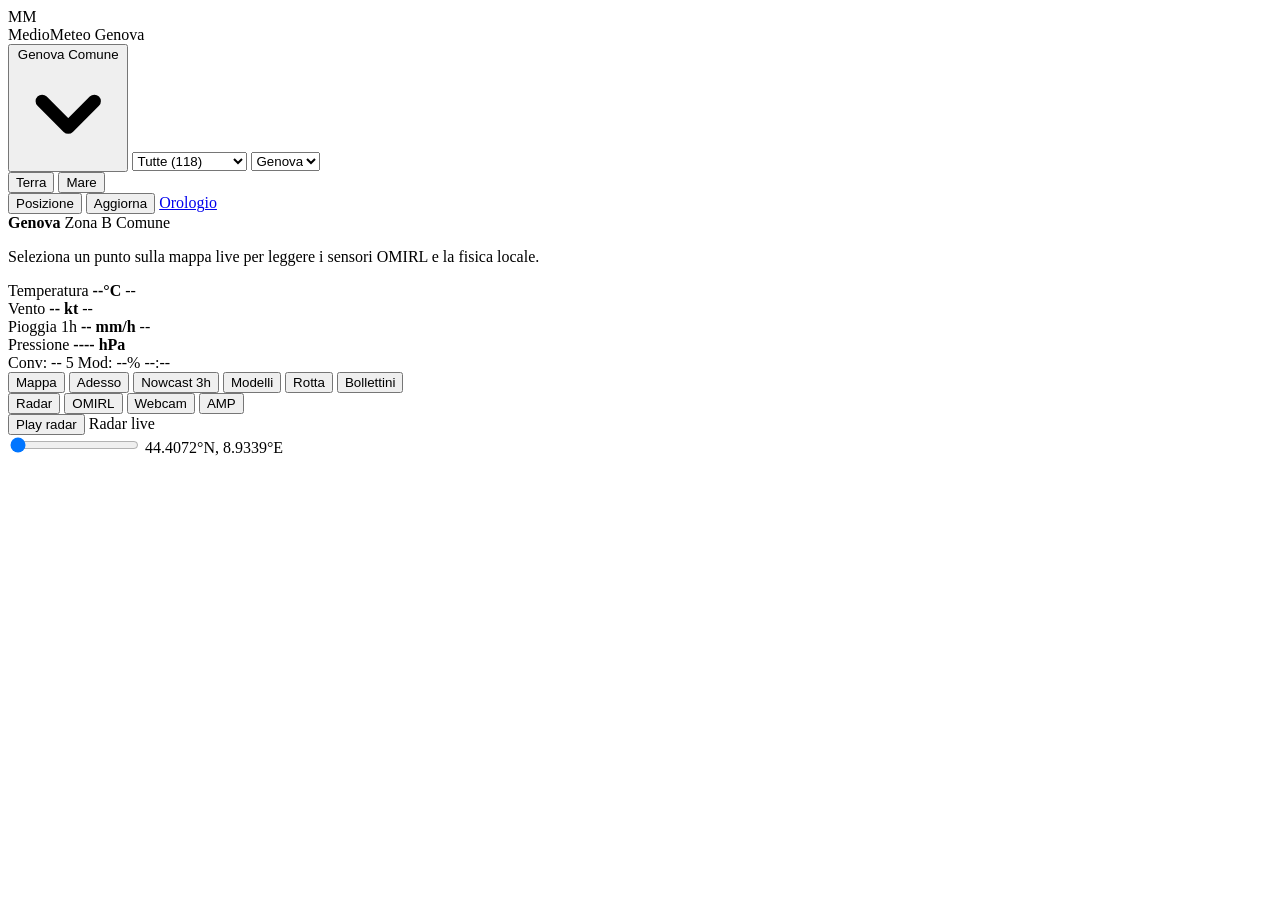
==== frontend/index.html @ 8d448f72 "feat(v3.0): add conditional Liguria watch banner, 5-model divergence summary and synthetic data tran" ====
<!DOCTYPE html>
<html lang="it" data-radius="sharp">
<head>
  <meta charset="UTF-8">
  <meta name="viewport" content="width=device-width, initial-scale=1.0">
  <!-- MANDATORY per modern-web-guidance (dark-mode): Declare support for dark and light themes -->
  <meta name="color-scheme" content="dark light">
  <meta name="theme-color" content="#0a0d14">
  <meta name="page-type" content="software">
  <meta name="site-kind" content="software">
  <title>MedioMeteo Genova — Sala operativa Terra e Mare</title>
  <link rel="manifest" href="/manifest.json">
  <link rel="preconnect" href="https://fonts.googleapis.com">
  <link rel="preconnect" href="https://fonts.gstatic.com" crossorigin>
  <link href="https://fonts.googleapis.com/css2?family=IBM+Plex+Sans:wdth,wght@85..100,400..700&family=IBM+Plex+Mono:wght@400;500;600&display=swap" rel="stylesheet">
  <link rel="stylesheet" href="/static/vendor/leaflet.css?v=2.6" />
  <link rel="stylesheet" href="/static/styles.css?v=2.6">
</head>
<body>
  <!-- 1. Topbar compatta con selettore località unificato e toolbar operativa -->
  <header class="topbar">
    <div class="brand">
      <div class="brand-badge" aria-hidden="true">MM</div>
      <div class="brand-name">
        <span class="brand-title">MedioMeteo</span>
        <span class="brand-region">Genova</span>
      </div>
    </div>

    <!-- Selettore località unificato (ricerca + categoria in unico popover) -->
    <div class="loc-picker-wrap">
      <button
        id="loc-picker-btn"
        type="button"
        class="loc-picker-btn"
        aria-haspopup="dialog"
        aria-expanded="false"
        aria-label="Seleziona località Provincia di Genova"
      >
        <span id="loc-picker-label" class="loc-picker-label">Genova</span>
        <span id="loc-picker-meta" class="loc-picker-meta">Comune</span>
        <svg class="ui-chevron" viewBox="0 0 12 12" fill="none" stroke="currentColor" stroke-width="1.5" stroke-linecap="round" stroke-linejoin="round" aria-hidden="true">
          <path d="M3 4.5L6 7.5L9 4.5"/>
        </svg>
      </button>

      <div id="loc-picker-panel" class="loc-picker-panel" role="dialog" aria-label="Cerca località" hidden>
        <div class="loc-picker-search-row">
          <input
            id="loc-search-input"
            type="search"
            class="loc-picker-search"
            placeholder="Cerca comune, quartiere, rada o valico..."
            aria-label="Cerca tra 118 località della Provincia di Genova"
            autocomplete="off"
          />
        </div>
        <div class="loc-picker-chips" role="group" aria-label="Filtra categoria geografica">
          <button type="button" class="loc-chip" data-loc-type="" aria-pressed="true">Tutte (118)</button>
          <button type="button" class="loc-chip" data-loc-type="comune" aria-pressed="false">Comuni</button>
          <button type="button" class="loc-chip" data-loc-type="quartiere" aria-pressed="false">Quartieri</button>
          <button type="button" class="loc-chip" data-loc-type="rada_porto" aria-pressed="false">Rade e porti</button>
          <button type="button" class="loc-chip" data-loc-type="valico" aria-pressed="false">Valichi</button>
        </div>
        <div id="loc-picker-list" class="loc-picker-list" role="listbox" aria-label="Elenco località"></div>
      </div>

      <!-- Controlli nativi sincronizzati per compatibilità test e script -->
      <select id="loc-type-filter" class="sr-only" tabindex="-1" aria-hidden="true">
        <option value="">Tutte (118)</option>
        <option value="comune">67 Comuni</option>
        <option value="quartiere">25 Quartieri GE</option>
        <option value="rada_porto">20 Rade e porti</option>
        <option value="valico">6 Valichi</option>
      </select>
      <select id="district-select" class="sr-only" tabindex="-1" aria-hidden="true">
        <option value="COM-GENOVA">Genova</option>
      </select>
    </div>

    <!-- Toolbar operativa (single tab stop via focusgroup / roving tabindex) -->
    <div class="controls-bar" role="toolbar" focusgroup="toolbar wrap" aria-label="Controlli operativi">
      <div class="mode-switch" role="group" aria-label="Modalità operativa">
        <button id="btn-mode-land" type="button" class="mode-btn active-land" aria-pressed="true">Terra</button>
        <button id="btn-mode-sea" type="button" class="mode-btn" aria-pressed="false">Mare</button>
      </div>
      <span class="toolbar-sep" role="separator" aria-orientation="vertical"></span>
      <button id="btn-gps" type="button" class="btn-action" title="Centra sulla tua posizione GPS">Posizione</button>
      <button id="btn-refresh" type="button" class="btn-action" title="Aggiorna sensori OMIRL e modelli in tempo reale">Aggiorna</button>
      <a href="/orologio" class="btn-action" title="Apri vista smartwatch da polso">Orologio</a>
    </div>
  </header>

  <!-- 2. Striscia di telemetria live ("Always-On Telemetry HUD") — matrice 1px piatta -->
  <section class="telemetry-hud" aria-live="polite" aria-label="Telemetria in tempo reale della località selezionata">
    <div class="hud-loc-block">
      <div class="hud-loc-head">
        <strong id="banner-district-name" class="hud-loc-title">Genova</strong>
        <span id="banner-zone-tag" class="badge-pill level-green">Zona B</span>
        <span id="banner-type-tag" class="hud-loc-meta">Comune</span>
      </div>
      <p id="banner-microclimate" class="hud-loc-sub pretty-copy">
        Seleziona un punto sulla mappa live per leggere i sensori OMIRL e la fisica locale.
      </p>
    </div>

    <div class="hud-metrics-strip">
      <div class="hud-metric" id="hud-cell-temp">
        <span class="hud-m-label">Temperatura</span>
        <strong id="hud-val-temp" class="hud-m-val">--°C</strong>
        <span id="hud-sub-temp" class="hud-m-sub">--</span>
      </div>
      <div class="hud-metric" id="hud-cell-wind">
        <span class="hud-m-label">Vento</span>
        <strong id="hud-val-wind" class="hud-m-val">-- kt</strong>
        <span id="hud-sub-wind" class="hud-m-sub">--</span>
      </div>
      <div class="hud-metric" id="hud-cell-wave" hidden>
        <span class="hud-m-label">Moto ondoso</span>
        <strong id="hud-val-wave" class="hud-m-val">-- m</strong>
        <span id="hud-sub-wave" class="hud-m-sub">--</span>
      </div>
      <div class="hud-metric" id="hud-cell-rain">
        <span class="hud-m-label" id="hud-lbl-rain">Pioggia 1h</span>
        <strong id="hud-val-rain" class="hud-m-val">-- mm/h</strong>
        <span id="hud-sub-rain" class="hud-m-sub">--</span>
      </div>
      <div class="hud-metric" id="hud-cell-press">
        <span class="hud-m-label">Pressione</span>
        <strong id="hud-val-press" class="hud-m-val">---- hPa</strong>
        <div class="hud-metric-badges">
          <span id="badge-convergence" class="badge-pill level-green">Conv: --</span>
          <span id="badge-confidence" class="badge-pill level-green">5 Mod: --%</span>
          <span id="timestamp-badge" class="hud-timestamp">--:--</span>
        </div>
      </div>
    </div>
  </section>

  <div id="liguria-watch-banner" class="watch-banner" hidden role="status"></div>

  <!-- 3. Barra tab lineare singola (default all'avvio: Mappa) -->
  <nav class="tabs-bar-wrap" aria-label="Sezioni MedioMeteo Genova">
    <div class="tabs-nav scroller" role="tablist" focusgroup="tablist nomemory" aria-label="Viste principali">
      <button type="button" class="tab-btn active" role="tab" aria-selected="true" focusgroupstart data-tab="tab-mappa" id="btn-tab-mappa">
        Mappa
      </button>
      <button type="button" class="tab-btn" role="tab" aria-selected="false" data-tab="tab-adesso" id="btn-tab-adesso">
        Adesso
      </button>
      <button type="button" class="tab-btn" role="tab" aria-selected="false" data-tab="tab-nowcast" id="btn-tab-nowcast">
        Nowcast 3h
      </button>
      <button type="button" class="tab-btn" role="tab" aria-selected="false" data-tab="tab-modelli" id="btn-tab-modelli">
        Modelli
      </button>
      <button type="button" class="tab-btn" role="tab" aria-selected="false" data-tab="tab-rotta" id="btn-tab-rotta">
        Rotta
      </button>
      <button type="button" class="tab-btn" role="tab" aria-selected="false" data-tab="tab-bollettini" id="btn-tab-bollettini">
        Bollettini
      </button>
    </div>
  </nav>

  <main id="top" class="container">
    <!-- ======================================================================
         SCHEDA: Adesso
         ====================================================================== -->
    <section id="tab-adesso" class="tab-panel" role="tabpanel" aria-labelledby="btn-tab-adesso" hidden>
      <div class="hero-adesso-grid">
        <article class="card">
          <div class="card-header">
            <div>
              <h2 class="card-title" id="hero-kpi-title">Diagnostica locale</h2>
              <div id="main-weather-desc" class="card-subtitle">--</div>
              <div id="pressure-trend" class="hero-pressure-trend">Tendenza barica 3h: --</div>
            </div>
            <button type="button" id="btn-adesso-to-map" class="btn-action">
              Torna alla mappa
            </button>
          </div>

          <div id="kpi-dynamic-grid" class="kpi-grid"></div>

          <div id="wind-local-note" class="wind-note-box">
            Caricamento diagnostica vento locale...
          </div>
        </article>

        <article class="card compass-card">
          <div class="card-header">
            <h2 class="card-title">Rosa dei venti e geometria rada</h2>
            <span class="card-meta-note" id="compass-bay-badge">Rosa ligure</span>
          </div>
          <div id="svg-nautical-compass" class="svg-compass-container"></div>
          <div id="compass-legend" class="compass-legend-line"></div>
        </article>
      </div>

      <div class="dual-grid">
        <article class="card">
          <div class="card-header">
            <h2 class="card-title">Stazioni OMIRL vicine</h2>
            <span class="card-meta-note">Dati misurati</span>
          </div>
          <div id="omirl-stations-grid" class="stations-grid"></div>
        </article>

        <article class="card">
          <div class="card-header">
            <h2 class="card-title">Livelli idrometrici</h2>
            <span class="card-meta-note">24 idrometri live</span>
          </div>
          <div id="omirl-hydrometers-grid" class="stations-grid"></div>
        </article>
      </div>

      <article class="card">
        <div class="card-header">
          <h2 class="card-title">Webcam e visuali costiere</h2>
          <span class="card-meta-note">Rete osservativa OMIRL e portali locali</span>
        </div>
        <div id="live-webcams-grid" class="webcam-grid"></div>
      </article>
    </section>

    <!-- ======================================================================
         SCHEDA: Nowcast 3h
         ====================================================================== -->
    <section id="tab-nowcast" class="tab-panel" role="tabpanel" aria-labelledby="btn-tab-nowcast" hidden>
      <article class="card">
        <div class="card-header">
          <h2 class="card-title">Evoluzione a 3 ore (step 15 min)</h2>
          <span class="card-meta-note">AROME HD 1.3 km + ICON-D2 2 km</span>
        </div>
        <div id="nowcast-15m-strip" class="nowcast-strip"></div>
      </article>

      <div class="dual-grid">
        <article class="card" id="panel-land-details">
          <div class="card-header">
            <h2 class="card-title">Indicatori operativi Terra</h2>
            <span id="land-overall-badge" class="badge-pill level-green">Regolare</span>
          </div>
          <div id="land-risk-items" class="risk-list"></div>
        </article>

        <article class="card" id="panel-sea-details">
          <div class="card-header">
            <h2 class="card-title">Fisica costiera e stato del mare</h2>
            <span id="sea-overall-badge" class="card-meta-note">Parametri fisici</span>
          </div>
          <div id="sea-risk-items" class="risk-list"></div>
        </article>
      </div>
    </section>

    <!-- ======================================================================
         SCHEDA: Mappa (attiva all'avvio)
         ====================================================================== -->
    <section id="tab-mappa" class="tab-panel active" role="tabpanel" aria-labelledby="btn-tab-mappa">
      <article class="map-stage-card">
        <div class="map-floating-top">
          <div class="map-layers-pills" role="group" aria-label="Livelli mappa">
            <button id="btn-toggle-radar" type="button" class="map-pill active" aria-pressed="true">Radar</button>
            <button id="btn-toggle-omirl" type="button" class="map-pill active" aria-pressed="true">OMIRL</button>
            <button id="btn-toggle-webcams" type="button" class="map-pill" aria-pressed="false">Webcam</button>
            <button id="btn-toggle-amp" type="button" class="map-pill active" aria-pressed="true">AMP</button>
          </div>
        </div>

        <div id="genova-map" role="application" aria-label="Mappa interattiva Provincia di Genova e Golfo Ligure"></div>

        <aside id="map-inspector-drawer" class="map-inspector" hidden aria-label="Dettaglio punto selezionato">
          <div class="map-inspector-head">
            <div>
              <strong id="inspector-title" class="map-inspector-title">--</strong>
              <span id="inspector-meta" class="map-inspector-meta">--</span>
            </div>
            <button type="button" id="btn-inspector-close" class="btn-action map-inspector-close" aria-label="Chiudi dettaglio">✕</button>
          </div>
          <div id="inspector-metrics" class="map-inspector-metrics"></div>
          <div id="inspector-chart-slot" class="map-inspector-chart-slot"></div>
          <div class="map-inspector-actions">
            <button type="button" id="btn-inspector-open-adesso" class="btn-action btn-primary-action">Apri scheda Adesso</button>
          </div>
        </aside>

        <div class="map-floating-bottom">
          <div class="radar-player-controls">
            <button id="btn-radar-play" type="button" class="btn-action">Play radar</button>
            <span id="radar-time-label" class="radar-time-label">Radar live</span>
          </div>
          <input
            id="radar-frame-slider"
            type="range"
            min="0"
            max="0"
            value="0"
            class="radar-slider"
            aria-label="Timeline frame radar precipitazioni"
          />
          <span id="map-coords-label" class="map-coords-label">44.4072°N, 8.9339°E</span>
        </div>
      </article>
    </section>

    <!-- ======================================================================
         SCHEDA: Modelli
         ====================================================================== -->
    <section id="tab-modelli" class="tab-panel" role="tabpanel" aria-labelledby="btn-tab-modelli" hidden>
      <div style="display:flex;align-items:center;justify-content:space-between;flex-wrap:wrap;gap:0.75rem;margin-bottom:0.85rem;">
        <div class="mode-switch" role="group" aria-label="Vista modelli">
          <button type="button" class="mode-btn modelli-subtab-btn active" data-modelli-pane="modelli-pane-charts" aria-pressed="true">Meteogrammi</button>
          <button type="button" class="mode-btn modelli-subtab-btn" data-modelli-pane="modelli-pane-table" aria-pressed="false">Confronto 5 modelli</button>
          <button type="button" class="mode-btn modelli-subtab-btn" data-modelli-pane="modelli-pane-7d" aria-pressed="false">7 giorni</button>
        </div>
        <div id="models-divergence-summary" class="divergence-summary"></div>
      </div>

      <div id="modelli-pane-charts" class="charts-grid">
        <article class="card">
          <div class="card-header">
            <h2 class="card-title">Meteogramma pioggia e temperatura</h2>
            <span class="card-meta-note">AROME / ICON-D2 / ECMWF</span>
          </div>
          <div class="chart-wrapper">
            <canvas id="chart-multimodel"></canvas>
          </div>
        </article>

        <article class="card">
          <div class="card-header">
            <h2 class="card-title">Meteogramma vento e moto ondoso</h2>
            <span class="card-meta-note">Vento, raffiche, Hs e Hmax</span>
          </div>
          <div class="chart-wrapper">
            <canvas id="chart-wind-wave"></canvas>
          </div>
        </article>
      </div>

      <article id="modelli-pane-table" class="card" hidden>
        <div class="card-header">
          <h2 class="card-title">Confronto orario 5 modelli (24h)</h2>
          <span class="card-meta-note">AROME 1.3km • ICON-D2 2km • ECMWF 9km • GFS • MET.no</span>
        </div>
        <div class="table-responsive">
          <table class="forecast-table">
            <thead>
              <tr>
                <th>Ora</th>
                <th>Consenso vento (kt | km/h)</th>
                <th>AROME 1.3km</th>
                <th>ICON-D2 2km</th>
                <th>ECMWF 9km</th>
                <th>GFS Global</th>
                <th>MET Norway</th>
                <th>Spread Δ vento</th>
                <th>Pioggia (mm)</th>
                <th>Onda Hs / Hmax @ Tp</th>
                <th>Risacca riva</th>
              </tr>
            </thead>
            <tbody id="models-5-hourly-tbody"></tbody>
          </table>
        </div>
      </article>

      <article id="modelli-pane-7d" class="card" hidden>
        <div class="card-header">
          <h2 class="card-title">Previsione a 7 giorni</h2>
          <span class="card-meta-note">Ensemble 5 modelli + Open-Meteo Marine</span>
        </div>
        <div class="table-responsive">
          <table class="forecast-table">
            <thead>
              <tr>
                <th>Giorno</th>
                <th>Condizioni</th>
                <th>Temp min / max</th>
                <th>Pioggia (media / picco LAM)</th>
                <th>Vento dominante</th>
                <th>Raffica max (km/h | kt)</th>
                <th>Mare max (Hs / Hmax @ Tp)</th>
              </tr>
            </thead>
            <tbody id="daily-7d-tbody"></tbody>
          </table>
        </div>
      </article>
    </section>

    <!-- ======================================================================
         SCHEDA: Rotta
         ====================================================================== -->
    <section id="tab-rotta" class="tab-panel" role="tabpanel" aria-labelledby="btn-tab-rotta" hidden>
      <article class="card">
        <div class="card-header">
          <div>
            <h2 class="card-title">Pianificatore di rotta costiera</h2>
            <p class="card-subtitle">
              Grafo nautico costiero con limiti di velocità dell'Area Marina Protetta di Portofino (Zona A vietata, Zona B 5 kt, Zona C 7 kt).
            </p>
          </div>
          <a href="/orologio" class="btn-action">Apri orologio (/orologio)</a>
        </div>

        <div class="route-split-grid">
          <div class="route-form-grid">
            <div class="form-field">
              <label for="route-origin">Partenza</label>
              <select id="route-origin" class="form-input"></select>
            </div>
            <div class="form-field">
              <label for="route-dest">Destinazione</label>
              <select id="route-dest" class="form-input"></select>
            </div>
            <div class="form-field">
              <label for="route-speed">Velocità crociera (kt)</label>
              <input id="route-speed" type="number" min="1" max="40" step="0.5" value="6.0" class="form-input" />
            </div>
            <div class="form-field">
              <label for="route-duration">Durata uscita (min)</label>
              <input id="route-duration" type="number" min="20" max="600" step="10" value="90" class="form-input" />
            </div>
            <div class="form-field">
              <label for="route-stop">Sosta in cala (min)</label>
              <input id="route-stop" type="number" min="0" max="240" step="5" value="20" class="form-input" />
            </div>
            <div class="form-field">
              <button id="btn-calc-route" type="button" class="btn-action btn-primary-action">
                Calcola rotta ed ETA
              </button>
            </div>
          </div>

          <div class="route-output-col">
            <div id="route-results-grid" class="kpi-grid" style="margin-top: 0;"></div>
            <div id="route-legs-list" class="risk-list" style="margin-top: 0.9rem;"></div>
          </div>
        </div>
      </article>
    </section>

    <!-- ======================================================================
         SCHEDA: Bollettini
         ====================================================================== -->
    <section id="tab-bollettini" class="tab-panel" role="tabpanel" aria-labelledby="btn-tab-bollettini" hidden>
      <article class="card">
        <div class="card-header">
          <h2 class="card-title">Analisi sinottica</h2>
          <span id="ai-engine-badge" class="card-meta-note">Motore sinottico ligure</span>
        </div>
        <h3 id="ai-headline" class="ai-headline">--</h3>
        <p id="ai-synoptic-body" class="pretty-copy ai-synoptic-body"></p>
        <div id="ai-takeaways-grid" class="ai-takeaways"></div>
      </article>

      <div class="dual-grid">
        <article class="card">
          <div class="card-header">
            <h2 class="card-title">Bollettino ARPAL Liguria</h2>
            <span id="arpal-issued-badge" class="card-meta-note">ARPAL</span>
          </div>
          <div id="arpal-bulletin-box" class="risk-list"></div>
        </article>

        <article class="card">
          <div class="card-header">
            <h2 class="card-title">Meteomar Mar Ligure e soccorso</h2>
            <span class="card-meta-note">VHF Ch 16 / 1530</span>
          </div>
          <div class="risk-list">
            <div class="risk-item border-physics">
              <div class="risk-item-title">Testo integrale Meteomar Mar Ligure</div>
              <div id="meteomar-text" class="risk-item-desc">--</div>
            </div>
            <div class="risk-item border-green">
              <div class="risk-item-title">Contatti ufficiali soccorso in mare</div>
              <div class="risk-item-desc">
                • <strong>Guardia Costiera Emergenza:</strong> 1530 (Numero Blu gratuito)<br>
                • <strong>Ascolto Radio Nautico:</strong> Canale 16 VHF (156.8 MHz)<br>
                • <strong>Capitaneria di Porto di Genova:</strong> +39 010 27771
              </div>
            </div>
          </div>
        </article>
      </div>
    </section>

    <!-- Disclaimer ufficiali di sicurezza (ADR-0002) -->
    <footer class="footer-disclaimer">
      <div id="disclaimer-land-text"></div>
      <div id="disclaimer-sea-text"></div>
    </footer>
  </main>

  <script src="/static/vendor/leaflet.js?v=2.6"></script>
  <script src="/static/vendor/chart.umd.min.js?v=2.6"></script>
  <script type="module" src="/static/app.js?v=2.6"></script>
</body>
</html>
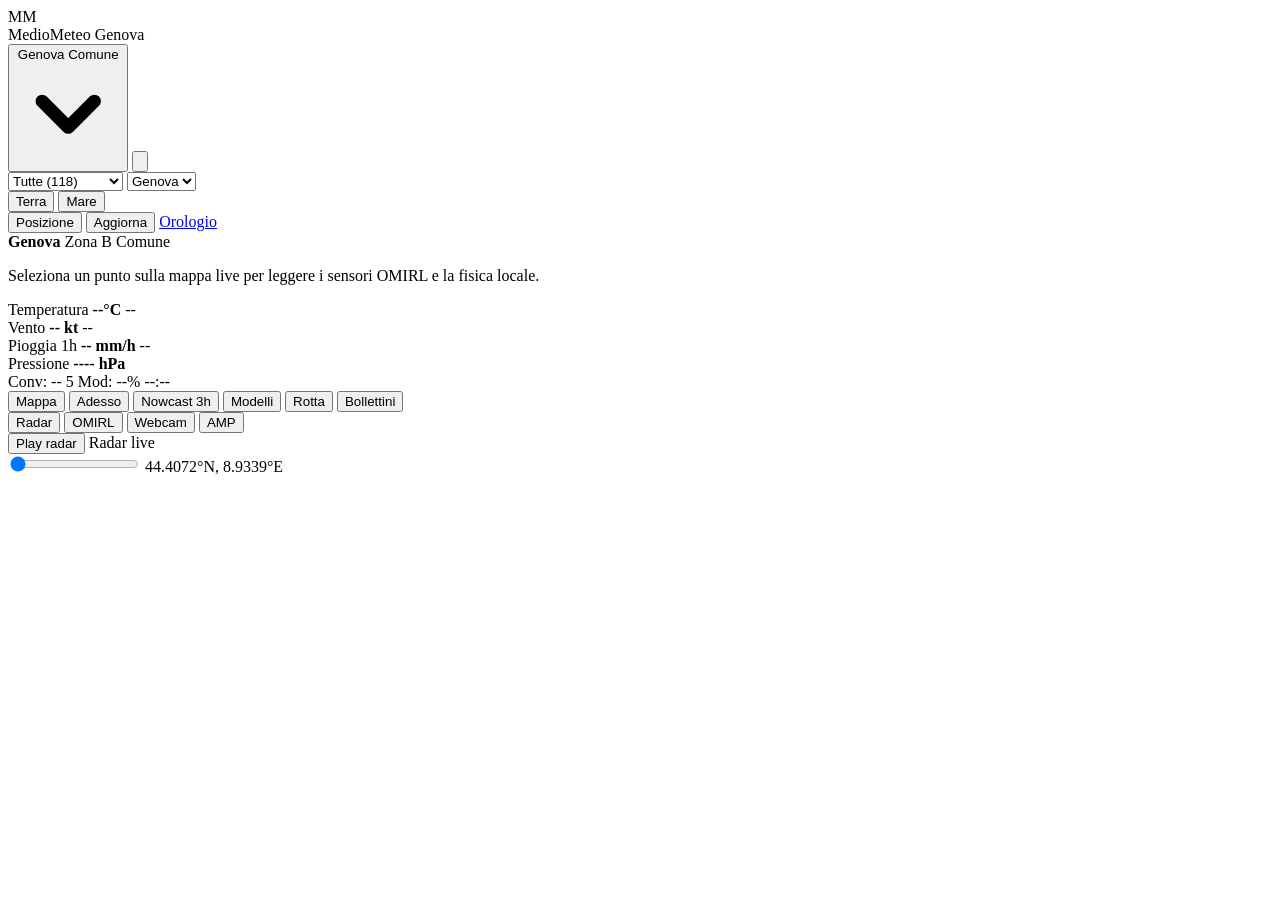
==== commit c338ea7f: "feat(v3.0): add 1-tap localStorage favorites bar and location star toggle" ====
--- a/frontend/index.html
+++ b/frontend/index.html
@@ -27,24 +27,39 @@
       </div>
     </div>
 
-    <!-- Selettore località unificato (ricerca + categoria in unico popover) -->
+    <!-- Selettore località unificato (ricerca + categoria + preferiti in unico popover) -->
     <div class="loc-picker-wrap">
-      <button
-        id="loc-picker-btn"
-        type="button"
-        class="loc-picker-btn"
-        aria-haspopup="dialog"
-        aria-expanded="false"
-        aria-label="Seleziona località Provincia di Genova"
-      >
-        <span id="loc-picker-label" class="loc-picker-label">Genova</span>
-        <span id="loc-picker-meta" class="loc-picker-meta">Comune</span>
-        <svg class="ui-chevron" viewBox="0 0 12 12" fill="none" stroke="currentColor" stroke-width="1.5" stroke-linecap="round" stroke-linejoin="round" aria-hidden="true">
-          <path d="M3 4.5L6 7.5L9 4.5"/>
-        </svg>
-      </button>
+      <div class="loc-picker-trigger-row">
+        <button
+          id="loc-picker-btn"
+          type="button"
+          class="loc-picker-btn"
+          aria-haspopup="dialog"
+          aria-expanded="false"
+          aria-label="Seleziona località Provincia di Genova"
+        >
+          <span id="loc-picker-label" class="loc-picker-label">Genova</span>
+          <span id="loc-picker-meta" class="loc-picker-meta">Comune</span>
+          <svg class="ui-chevron" viewBox="0 0 12 12" fill="none" stroke="currentColor" stroke-width="1.5" stroke-linecap="round" stroke-linejoin="round" aria-hidden="true">
+            <path d="M3 4.5L6 7.5L9 4.5"/>
+          </svg>
+        </button>
+        <button
+          id="btn-toggle-fav"
+          type="button"
+          class="btn-action fav-toggle-btn"
+          aria-pressed="false"
+          aria-label="Salva o rimuovi località dai preferiti"
+          title="Salva o rimuovi dai preferiti"
+        >
+          <svg class="ui-icon" viewBox="0 0 16 16" fill="none" stroke="currentColor" stroke-width="1.5" stroke-linejoin="round" aria-hidden="true">
+            <polygon points="8,1.8 9.9,5.7 14.2,6.3 11.1,9.3 11.8,13.6 8,11.6 4.2,13.6 4.9,9.3 1.8,6.3 6.1,5.7"/>
+          </svg>
+        </button>
+      </div>
 
       <div id="loc-picker-panel" class="loc-picker-panel" role="dialog" aria-label="Cerca località" hidden>
+        <div id="fav-chips-bar" class="fav-chips-bar" aria-label="Preferiti 1-tap"></div>
         <div class="loc-picker-search-row">
           <input
             id="loc-search-input"
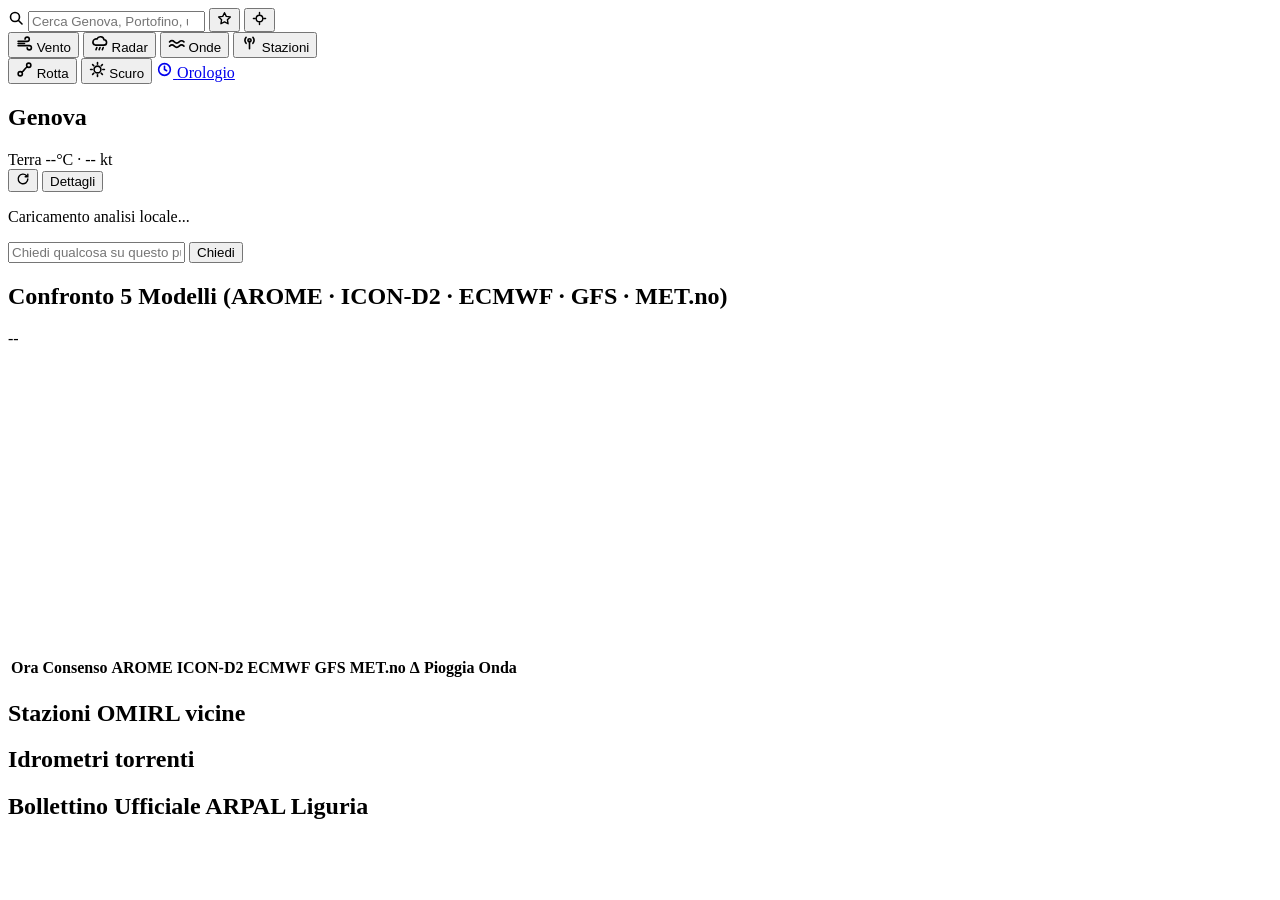
==== commit 1e1910be: "feat(ADR-0013): launch MedioMeteo v4.0 full-screen Windy UX, 3-state Bottom Sheet, live route map & " ====
--- a/frontend/index.html
+++ b/frontend/index.html
@@ -1,519 +1,247 @@
 <!DOCTYPE html>
-<html lang="it" data-radius="sharp">
+<html lang="it" data-theme="light">
 <head>
   <meta charset="UTF-8">
-  <meta name="viewport" content="width=device-width, initial-scale=1.0">
-  <!-- MANDATORY per modern-web-guidance (dark-mode): Declare support for dark and light themes -->
-  <meta name="color-scheme" content="dark light">
-  <meta name="theme-color" content="#0a0d14">
-  <meta name="page-type" content="software">
-  <meta name="site-kind" content="software">
-  <title>MedioMeteo Genova — Sala operativa Terra e Mare</title>
+  <meta name="viewport" content="width=device-width, initial-scale=1.0, viewport-fit=cover">
+  <meta name="color-scheme" content="light dark">
+  <meta name="theme-color" content="#f8fafc">
+  <title>MedioMeteo Genova — Mappa Live Terra e Mare</title>
   <link rel="manifest" href="/manifest.json">
   <link rel="preconnect" href="https://fonts.googleapis.com">
   <link rel="preconnect" href="https://fonts.gstatic.com" crossorigin>
-  <link href="https://fonts.googleapis.com/css2?family=IBM+Plex+Sans:wdth,wght@85..100,400..700&family=IBM+Plex+Mono:wght@400;500;600&display=swap" rel="stylesheet">
-  <link rel="stylesheet" href="/static/vendor/leaflet.css?v=2.6" />
-  <link rel="stylesheet" href="/static/styles.css?v=2.6">
+  <link href="https://fonts.googleapis.com/css2?family=IBM+Plex+Sans:wght@400;500;600;700&family=IBM+Plex+Mono:wght@400;500;600&display=swap" rel="stylesheet">
+  <link rel="stylesheet" href="/static/vendor/leaflet.css?v=4.0" />
+  <link rel="stylesheet" href="/static/styles.css?v=4.0" />
 </head>
 <body>
-  <!-- 1. Topbar compatta con selettore località unificato e toolbar operativa -->
-  <header class="topbar">
-    <div class="brand">
-      <div class="brand-badge" aria-hidden="true">MM</div>
-      <div class="brand-name">
-        <span class="brand-title">MedioMeteo</span>
-        <span class="brand-region">Genova</span>
-      </div>
-    </div>
-
-    <!-- Selettore località unificato (ricerca + categoria + preferiti in unico popover) -->
-    <div class="loc-picker-wrap">
-      <div class="loc-picker-trigger-row">
-        <button
-          id="loc-picker-btn"
-          type="button"
-          class="loc-picker-btn"
-          aria-haspopup="dialog"
-          aria-expanded="false"
-          aria-label="Seleziona località Provincia di Genova"
-        >
-          <span id="loc-picker-label" class="loc-picker-label">Genova</span>
-          <span id="loc-picker-meta" class="loc-picker-meta">Comune</span>
-          <svg class="ui-chevron" viewBox="0 0 12 12" fill="none" stroke="currentColor" stroke-width="1.5" stroke-linecap="round" stroke-linejoin="round" aria-hidden="true">
-            <path d="M3 4.5L6 7.5L9 4.5"/>
-          </svg>
-        </button>
-        <button
-          id="btn-toggle-fav"
-          type="button"
-          class="btn-action fav-toggle-btn"
-          aria-pressed="false"
-          aria-label="Salva o rimuovi località dai preferiti"
-          title="Salva o rimuovi dai preferiti"
-        >
-          <svg class="ui-icon" viewBox="0 0 16 16" fill="none" stroke="currentColor" stroke-width="1.5" stroke-linejoin="round" aria-hidden="true">
+  <main class="viewport-stage">
+    <!-- 1. Mappa Full-Screen 100dvh x 100vw -->
+    <div id="genova-map" class="map-canvas" role="application" aria-label="Mappa interattiva Genova e Mar Ligure"></div>
+
+    <!-- 2. Top-Left: Unica pillola ricerca flottante + preferiti 1-tap -->
+    <div class="search-dock">
+      <div class="search-pill glass-panel">
+        <span class="search-icon" aria-hidden="true">
+          <svg width="16" height="16" viewBox="0 0 16 16" fill="none" stroke="currentColor" stroke-width="1.6" stroke-linecap="round"><circle cx="7" cy="7" r="4.5"/><path d="M10.5 10.5L14 14"/></svg>
+        </span>
+        <input
+          id="loc-search-input"
+          type="search"
+          class="search-input"
+          placeholder="Cerca Genova, Portofino, una rada..."
+          aria-label="Cerca località Provincia di Genova"
+          autocomplete="off"
+        />
+        <button id="btn-toggle-fav" type="button" class="pill-icon-btn" aria-pressed="false" title="Salva nei preferiti" aria-label="Salva località nei preferiti">
+          <svg width="15" height="15" viewBox="0 0 16 16" fill="none" stroke="currentColor" stroke-width="1.5" stroke-linejoin="round" aria-hidden="true">
             <polygon points="8,1.8 9.9,5.7 14.2,6.3 11.1,9.3 11.8,13.6 8,11.6 4.2,13.6 4.9,9.3 1.8,6.3 6.1,5.7"/>
           </svg>
         </button>
-      </div>
-
-      <div id="loc-picker-panel" class="loc-picker-panel" role="dialog" aria-label="Cerca località" hidden>
-        <div id="fav-chips-bar" class="fav-chips-bar" aria-label="Preferiti 1-tap"></div>
-        <div class="loc-picker-search-row">
-          <input
-            id="loc-search-input"
-            type="search"
-            class="loc-picker-search"
-            placeholder="Cerca comune, quartiere, rada o valico..."
-            aria-label="Cerca tra 118 località della Provincia di Genova"
-            autocomplete="off"
-          />
-        </div>
-        <div class="loc-picker-chips" role="group" aria-label="Filtra categoria geografica">
-          <button type="button" class="loc-chip" data-loc-type="" aria-pressed="true">Tutte (118)</button>
+        <button id="btn-gps" type="button" class="pill-icon-btn" title="Usa posizione GPS" aria-label="Centra sulla tua posizione GPS">
+          <svg width="15" height="15" viewBox="0 0 16 16" fill="none" stroke="currentColor" stroke-width="1.5" stroke-linecap="round" aria-hidden="true">
+            <circle cx="8" cy="8" r="3.5"/><path d="M8 1.5v2M8 12.5v2M1.5 8h2M12.5 8h2"/>
+          </svg>
+        </button>
+      </div>
+
+      <div id="loc-picker-panel" class="loc-dropdown glass-panel" role="dialog" aria-label="Suggerimenti e preferiti" hidden>
+        <div id="fav-chips-bar" class="fav-chips-bar" aria-label="Preferiti rapidi"></div>
+        <div class="loc-type-chips" role="group" aria-label="Filtra categoria">
+          <button type="button" class="loc-chip active" data-loc-type="" aria-pressed="true">Tutte</button>
           <button type="button" class="loc-chip" data-loc-type="comune" aria-pressed="false">Comuni</button>
           <button type="button" class="loc-chip" data-loc-type="quartiere" aria-pressed="false">Quartieri</button>
-          <button type="button" class="loc-chip" data-loc-type="rada_porto" aria-pressed="false">Rade e porti</button>
+          <button type="button" class="loc-chip" data-loc-type="rada_porto" aria-pressed="false">Rade</button>
           <button type="button" class="loc-chip" data-loc-type="valico" aria-pressed="false">Valichi</button>
         </div>
-        <div id="loc-picker-list" class="loc-picker-list" role="listbox" aria-label="Elenco località"></div>
-      </div>
-
-      <!-- Controlli nativi sincronizzati per compatibilità test e script -->
-      <select id="loc-type-filter" class="sr-only" tabindex="-1" aria-hidden="true">
-        <option value="">Tutte (118)</option>
-        <option value="comune">67 Comuni</option>
-        <option value="quartiere">25 Quartieri GE</option>
-        <option value="rada_porto">20 Rade e porti</option>
-        <option value="valico">6 Valichi</option>
-      </select>
-      <select id="district-select" class="sr-only" tabindex="-1" aria-hidden="true">
-        <option value="COM-GENOVA">Genova</option>
-      </select>
+        <div id="loc-picker-list" class="loc-dropdown-list" role="listbox" aria-label="Elenco località"></div>
+      </div>
     </div>
 
-    <!-- Toolbar operativa (single tab stop via focusgroup / roving tabindex) -->
-    <div class="controls-bar" role="toolbar" focusgroup="toolbar wrap" aria-label="Controlli operativi">
-      <div class="mode-switch" role="group" aria-label="Modalità operativa">
-        <button id="btn-mode-land" type="button" class="mode-btn active-land" aria-pressed="true">Terra</button>
-        <button id="btn-mode-sea" type="button" class="mode-btn" aria-pressed="false">Mare</button>
-      </div>
-      <span class="toolbar-sep" role="separator" aria-orientation="vertical"></span>
-      <button id="btn-gps" type="button" class="btn-action" title="Centra sulla tua posizione GPS">Posizione</button>
-      <button id="btn-refresh" type="button" class="btn-action" title="Aggiorna sensori OMIRL e modelli in tempo reale">Aggiorna</button>
-      <a href="/orologio" class="btn-action" title="Apri vista smartwatch da polso">Orologio</a>
+    <!-- 3. Top-Center: Watch Banner condizionale (visibile solo in allerta / convergenza alta) -->
+    <div id="liguria-watch-banner" class="watch-banner glass-panel" hidden role="status"></div>
+
+    <!-- 4. Right Rail stile Windy: 1 solo layer attivo alla volta + Rotta + Tema + Orologio -->
+    <aside id="layer-rail" class="layer-rail glass-panel" aria-label="Livelli mappa e strumenti">
+      <div class="rail-group" role="radiogroup" aria-label="Livello mappa attivo">
+        <button type="button" class="rail-btn active" data-layer="wind" aria-pressed="true" title="Vento">
+          <svg width="17" height="17" viewBox="0 0 16 16" fill="none" stroke="currentColor" stroke-width="1.5" stroke-linecap="round"><path d="M2 6h8.5a2 2 0 1 0-2-2"/><path d="M2 10h10.5a2 2 0 1 1-2 2"/><path d="M2 8h6"/></svg>
+          <span>Vento</span>
+        </button>
+        <button type="button" class="rail-btn" data-layer="radar" aria-pressed="false" title="Pioggia Radar">
+          <svg width="17" height="17" viewBox="0 0 16 16" fill="none" stroke="currentColor" stroke-width="1.5" stroke-linecap="round"><path d="M4 9.5h8a2.5 2.5 0 0 0 .3-5A3.5 3.5 0 0 0 5.6 3.8 2.8 2.8 0 0 0 4 9.5z"/><path d="M5.5 11.8l-.8 2M8.5 11.8l-.8 2M11.5 11.8l-.8 2"/></svg>
+          <span>Radar</span>
+        </button>
+        <button type="button" class="rail-btn" data-layer="waves" aria-pressed="false" title="Onde e Mare">
+          <svg width="17" height="17" viewBox="0 0 16 16" fill="none" stroke="currentColor" stroke-width="1.5" stroke-linecap="round"><path d="M1.5 6.5c1.5-1.5 3-1.5 4.5 0s3 1.5 4.5 0 3-1.5 4.5 0"/><path d="M1.5 10.5c1.5-1.5 3-1.5 4.5 0s3 1.5 4.5 0 3-1.5 4.5 0"/></svg>
+          <span>Onde</span>
+        </button>
+        <button type="button" class="rail-btn" data-layer="stations" aria-pressed="false" title="Stazioni OMIRL e Idrometri">
+          <svg width="17" height="17" viewBox="0 0 16 16" fill="none" stroke="currentColor" stroke-width="1.5" stroke-linecap="round"><path d="M8 13V6"/><circle cx="8" cy="5" r="1.5"/><path d="M4.8 7.8a4.5 4.5 0 0 1 0-5.6M11.2 2.2a4.5 4.5 0 0 1 0 5.6"/></svg>
+          <span>Stazioni</span>
+        </button>
+      </div>
+
+      <div class="rail-divider" aria-hidden="true"></div>
+
+      <button id="btn-open-route" type="button" class="rail-btn" aria-expanded="false" title="Pianifica Rotta Costiera">
+        <svg width="17" height="17" viewBox="0 0 16 16" fill="none" stroke="currentColor" stroke-width="1.5" stroke-linecap="round"><circle cx="4" cy="12" r="2"/><circle cx="12" cy="4" r="2"/><path d="M5.5 10.5C8 9 8 7 10.5 5.5"/></svg>
+        <span>Rotta</span>
+      </button>
+      <button id="btn-toggle-theme" type="button" class="rail-btn" title="Cambia tema Chiaro / Scuro">
+        <svg width="17" height="17" viewBox="0 0 16 16" fill="none" stroke="currentColor" stroke-width="1.5" stroke-linecap="round"><circle cx="8" cy="8" r="3.2"/><path d="M8 1.5v1.5M8 13v1.5M1.5 8H3M13 8h1.5M3.4 3.4l1.1 1.1M11.5 11.5l1.1 1.1M12.6 3.4l-1.1 1.1M4.5 11.5l-1.1 1.1"/></svg>
+        <span id="theme-label">Scuro</span>
+      </button>
+      <a href="/orologio" class="rail-btn" title="Vista Smartwatch / Plancia">
+        <svg width="17" height="17" viewBox="0 0 16 16" fill="none" stroke="currentColor" stroke-width="1.5" stroke-linecap="round"><circle cx="8" cy="8" r="5.5"/><path d="M8 5v3l2 1.2"/></svg>
+        <span>Orologio</span>
+      </a>
+    </aside>
+
+    <!-- 5. Radar Player compatto (visibile solo quando è attivo il layer Radar) -->
+    <div id="radar-bar" class="radar-bar glass-panel" hidden>
+      <button id="btn-radar-play" type="button" class="btn-mini">Play</button>
+      <input id="radar-frame-slider" type="range" min="0" max="0" value="0" class="radar-slider" aria-label="Timeline radar" />
+      <span id="radar-time-label" class="radar-time">Live</span>
     </div>
-  </header>
-
-  <!-- 2. Striscia di telemetria live ("Always-On Telemetry HUD") — matrice 1px piatta -->
-  <section class="telemetry-hud" aria-live="polite" aria-label="Telemetria in tempo reale della località selezionata">
-    <div class="hud-loc-block">
-      <div class="hud-loc-head">
-        <strong id="banner-district-name" class="hud-loc-title">Genova</strong>
-        <span id="banner-zone-tag" class="badge-pill level-green">Zona B</span>
-        <span id="banner-type-tag" class="hud-loc-meta">Comune</span>
-      </div>
-      <p id="banner-microclimate" class="hud-loc-sub pretty-copy">
-        Seleziona un punto sulla mappa live per leggere i sensori OMIRL e la fisica locale.
-      </p>
-    </div>
-
-    <div class="hud-metrics-strip">
-      <div class="hud-metric" id="hud-cell-temp">
-        <span class="hud-m-label">Temperatura</span>
-        <strong id="hud-val-temp" class="hud-m-val">--°C</strong>
-        <span id="hud-sub-temp" class="hud-m-sub">--</span>
-      </div>
-      <div class="hud-metric" id="hud-cell-wind">
-        <span class="hud-m-label">Vento</span>
-        <strong id="hud-val-wind" class="hud-m-val">-- kt</strong>
-        <span id="hud-sub-wind" class="hud-m-sub">--</span>
-      </div>
-      <div class="hud-metric" id="hud-cell-wave" hidden>
-        <span class="hud-m-label">Moto ondoso</span>
-        <strong id="hud-val-wave" class="hud-m-val">-- m</strong>
-        <span id="hud-sub-wave" class="hud-m-sub">--</span>
-      </div>
-      <div class="hud-metric" id="hud-cell-rain">
-        <span class="hud-m-label" id="hud-lbl-rain">Pioggia 1h</span>
-        <strong id="hud-val-rain" class="hud-m-val">-- mm/h</strong>
-        <span id="hud-sub-rain" class="hud-m-sub">--</span>
-      </div>
-      <div class="hud-metric" id="hud-cell-press">
-        <span class="hud-m-label">Pressione</span>
-        <strong id="hud-val-press" class="hud-m-val">---- hPa</strong>
-        <div class="hud-metric-badges">
-          <span id="badge-convergence" class="badge-pill level-green">Conv: --</span>
-          <span id="badge-confidence" class="badge-pill level-green">5 Mod: --%</span>
-          <span id="timestamp-badge" class="hud-timestamp">--:--</span>
-        </div>
-      </div>
-    </div>
-  </section>
-
-  <div id="liguria-watch-banner" class="watch-banner" hidden role="status"></div>
-
-  <!-- 3. Barra tab lineare singola (default all'avvio: Mappa) -->
-  <nav class="tabs-bar-wrap" aria-label="Sezioni MedioMeteo Genova">
-    <div class="tabs-nav scroller" role="tablist" focusgroup="tablist nomemory" aria-label="Viste principali">
-      <button type="button" class="tab-btn active" role="tab" aria-selected="true" focusgroupstart data-tab="tab-mappa" id="btn-tab-mappa">
-        Mappa
-      </button>
-      <button type="button" class="tab-btn" role="tab" aria-selected="false" data-tab="tab-adesso" id="btn-tab-adesso">
-        Adesso
-      </button>
-      <button type="button" class="tab-btn" role="tab" aria-selected="false" data-tab="tab-nowcast" id="btn-tab-nowcast">
-        Nowcast 3h
-      </button>
-      <button type="button" class="tab-btn" role="tab" aria-selected="false" data-tab="tab-modelli" id="btn-tab-modelli">
-        Modelli
-      </button>
-      <button type="button" class="tab-btn" role="tab" aria-selected="false" data-tab="tab-rotta" id="btn-tab-rotta">
-        Rotta
-      </button>
-      <button type="button" class="tab-btn" role="tab" aria-selected="false" data-tab="tab-bollettini" id="btn-tab-bollettini">
-        Bollettini
-      </button>
-    </div>
-  </nav>
-
-  <main id="top" class="container">
-    <!-- ======================================================================
-         SCHEDA: Adesso
-         ====================================================================== -->
-    <section id="tab-adesso" class="tab-panel" role="tabpanel" aria-labelledby="btn-tab-adesso" hidden>
-      <div class="hero-adesso-grid">
-        <article class="card">
-          <div class="card-header">
-            <div>
-              <h2 class="card-title" id="hero-kpi-title">Diagnostica locale</h2>
-              <div id="main-weather-desc" class="card-subtitle">--</div>
-              <div id="pressure-trend" class="hero-pressure-trend">Tendenza barica 3h: --</div>
-            </div>
-            <button type="button" id="btn-adesso-to-map" class="btn-action">
-              Torna alla mappa
+
+    <!-- 6. Pannello flottante Rotta Costiera (traccia direttamente sulla mappa) -->
+    <section id="route-panel" class="route-panel glass-panel" hidden aria-label="Calcolatore rotta costiera">
+      <div class="route-panel-head">
+        <strong>Rotta Costiera &amp; AMP Portofino</strong>
+        <button id="btn-close-route" type="button" class="pill-icon-btn" aria-label="Chiudi rotta">✕</button>
+      </div>
+      <div class="route-panel-grid">
+        <label class="field-compact">
+          <span>Partenza</span>
+          <select id="route-origin" class="compact-input"></select>
+        </label>
+        <label class="field-compact">
+          <span>Destinazione</span>
+          <select id="route-dest" class="compact-input"></select>
+        </label>
+        <label class="field-compact">
+          <span>Crociera (kt)</span>
+          <input id="route-speed" type="number" min="1" max="40" step="0.5" value="6.0" class="compact-input" />
+        </label>
+        <label class="field-compact">
+          <span>Durata A+R (min)</span>
+          <input id="route-duration" type="number" min="20" max="600" step="10" value="90" class="compact-input" />
+        </label>
+        <label class="field-compact">
+          <span>Sosta (min)</span>
+          <input id="route-stop" type="number" min="0" max="240" step="5" value="20" class="compact-input" />
+        </label>
+        <div class="field-compact field-btn-wrap">
+          <button id="btn-calc-route" type="button" class="btn-primary-pill">Traccia su mappa</button>
+        </div>
+      </div>
+      <div id="route-results-grid" class="route-kpi-strip"></div>
+      <div id="route-legs-list" class="route-legs-list"></div>
+    </section>
+
+    <!-- 7. Bottom Sheet Progressivo a 3 Livelli (peek | medium | expanded) -->
+    <section id="bottom-sheet" class="bottom-sheet glass-panel" data-state="medium" aria-live="polite" aria-label="Scheda meteo locale">
+      <div id="sheet-handle-row" class="sheet-header">
+        <div class="sheet-drag-bar" aria-hidden="true"></div>
+        <div class="sheet-header-main">
+          <div class="sheet-title-group">
+            <h1 id="sheet-peek-title" class="sheet-title">Genova</h1>
+            <span id="sheet-mode-badge" class="mode-pill">Terra</span>
+            <span id="sheet-peek-summary" class="sheet-peek-summary">--°C · -- kt</span>
+          </div>
+          <div class="sheet-header-actions">
+            <button id="btn-sheet-refresh" type="button" class="pill-icon-btn" title="Aggiorna dati" aria-label="Aggiorna dati live">
+              <svg width="14" height="14" viewBox="0 0 16 16" fill="none" stroke="currentColor" stroke-width="1.6" stroke-linecap="round"><path d="M13.5 8a5.5 5.5 0 1 1-1.4-3.7"/><path d="M13.5 2.5v3h-3"/></svg>
             </button>
-          </div>
-
-          <div id="kpi-dynamic-grid" class="kpi-grid"></div>
-
-          <div id="wind-local-note" class="wind-note-box">
-            Caricamento diagnostica vento locale...
-          </div>
-        </article>
-
-        <article class="card compass-card">
-          <div class="card-header">
-            <h2 class="card-title">Rosa dei venti e geometria rada</h2>
-            <span class="card-meta-note" id="compass-bay-badge">Rosa ligure</span>
-          </div>
-          <div id="svg-nautical-compass" class="svg-compass-container"></div>
-          <div id="compass-legend" class="compass-legend-line"></div>
-        </article>
-      </div>
-
-      <div class="dual-grid">
-        <article class="card">
-          <div class="card-header">
-            <h2 class="card-title">Stazioni OMIRL vicine</h2>
-            <span class="card-meta-note">Dati misurati</span>
-          </div>
-          <div id="omirl-stations-grid" class="stations-grid"></div>
-        </article>
-
-        <article class="card">
-          <div class="card-header">
-            <h2 class="card-title">Livelli idrometrici</h2>
-            <span class="card-meta-note">24 idrometri live</span>
-          </div>
-          <div id="omirl-hydrometers-grid" class="stations-grid"></div>
-        </article>
-      </div>
-
-      <article class="card">
-        <div class="card-header">
-          <h2 class="card-title">Webcam e visuali costiere</h2>
-          <span class="card-meta-note">Rete osservativa OMIRL e portali locali</span>
-        </div>
-        <div id="live-webcams-grid" class="webcam-grid"></div>
-      </article>
+            <button id="btn-sheet-expand" type="button" class="btn-expand" aria-label="Espandi o comprimi pannello">Dettagli</button>
+          </div>
+        </div>
+      </div>
+
+      <div class="sheet-scroll">
+        <!-- LIVELLO MEDIO: Sintesi umana 2 frasi + 4 metriche + Timeline 24h + AI Ask -->
+        <div class="sheet-medium">
+          <p id="ai-short-summary" class="ai-short-summary">Caricamento analisi locale...</p>
+
+          <div id="sheet-metrics-grid" class="metrics-row"></div>
+
+          <div class="hourly-wrap">
+            <div id="hourly-strip" class="hourly-strip" role="list" aria-label="Previsione oraria prossime 24 ore"></div>
+          </div>
+
+          <form id="ask-form" class="ask-bar">
+            <input
+              id="ask-input"
+              type="text"
+              class="ask-input"
+              maxlength="240"
+              placeholder="Chiedi qualcosa su questo punto (es. piove stasera? com'è il mare alle 16?)..."
+              aria-label="Fai una domanda meteo su questo punto"
+            />
+            <button id="ask-submit" type="submit" class="btn-primary-pill">Chiedi</button>
+          </form>
+          <div id="ask-answer" class="ask-answer" hidden></div>
+        </div>
+
+        <!-- LIVELLO ESPANSO: 5 Modelli, Grafici, Stazioni OMIRL, Idrometri & ARPAL -->
+        <div class="sheet-expanded">
+          <div class="exp-section">
+            <div class="exp-head">
+              <h2>Confronto 5 Modelli (AROME · ICON-D2 · ECMWF · GFS · MET.no)</h2>
+              <div id="models-divergence-summary" class="divergence-pill">--</div>
+            </div>
+            <div class="charts-grid">
+              <div class="chart-card"><canvas id="chart-multimodel"></canvas></div>
+              <div class="chart-card"><canvas id="chart-wind-wave"></canvas></div>
+            </div>
+            <div class="table-wrap">
+              <table class="models-table">
+                <thead>
+                  <tr>
+                    <th>Ora</th>
+                    <th>Consenso</th>
+                    <th>AROME</th>
+                    <th>ICON-D2</th>
+                    <th>ECMWF</th>
+                    <th>GFS</th>
+                    <th>MET.no</th>
+                    <th>Δ</th>
+                    <th>Pioggia</th>
+                    <th>Onda</th>
+                  </tr>
+                </thead>
+                <tbody id="models-5-hourly-tbody"></tbody>
+              </table>
+            </div>
+          </div>
+
+          <div class="exp-grid-2">
+            <div class="exp-section">
+              <h2>Stazioni OMIRL vicine</h2>
+              <div id="omirl-stations-grid" class="obs-list"></div>
+            </div>
+            <div class="exp-section">
+              <h2>Idrometri torrenti</h2>
+              <div id="omirl-hydrometers-grid" class="obs-list"></div>
+            </div>
+          </div>
+
+          <div class="exp-section">
+            <h2>Bollettino Ufficiale ARPAL Liguria</h2>
+            <div id="arpal-bulletin-box" class="arpal-list"></div>
+          </div>
+
+          <footer class="sheet-disclaimers">
+            <div id="disclaimer-land-text"></div>
+            <div id="disclaimer-sea-text"></div>
+          </footer>
+        </div>
+      </div>
     </section>
-
-    <!-- ======================================================================
-         SCHEDA: Nowcast 3h
-         ====================================================================== -->
-    <section id="tab-nowcast" class="tab-panel" role="tabpanel" aria-labelledby="btn-tab-nowcast" hidden>
-      <article class="card">
-        <div class="card-header">
-          <h2 class="card-title">Evoluzione a 3 ore (step 15 min)</h2>
-          <span class="card-meta-note">AROME HD 1.3 km + ICON-D2 2 km</span>
-        </div>
-        <div id="nowcast-15m-strip" class="nowcast-strip"></div>
-      </article>
-
-      <div class="dual-grid">
-        <article class="card" id="panel-land-details">
-          <div class="card-header">
-            <h2 class="card-title">Indicatori operativi Terra</h2>
-            <span id="land-overall-badge" class="badge-pill level-green">Regolare</span>
-          </div>
-          <div id="land-risk-items" class="risk-list"></div>
-        </article>
-
-        <article class="card" id="panel-sea-details">
-          <div class="card-header">
-            <h2 class="card-title">Fisica costiera e stato del mare</h2>
-            <span id="sea-overall-badge" class="card-meta-note">Parametri fisici</span>
-          </div>
-          <div id="sea-risk-items" class="risk-list"></div>
-        </article>
-      </div>
-    </section>
-
-    <!-- ======================================================================
-         SCHEDA: Mappa (attiva all'avvio)
-         ====================================================================== -->
-    <section id="tab-mappa" class="tab-panel active" role="tabpanel" aria-labelledby="btn-tab-mappa">
-      <article class="map-stage-card">
-        <div class="map-floating-top">
-          <div class="map-layers-pills" role="group" aria-label="Livelli mappa">
-            <button id="btn-toggle-radar" type="button" class="map-pill active" aria-pressed="true">Radar</button>
-            <button id="btn-toggle-omirl" type="button" class="map-pill active" aria-pressed="true">OMIRL</button>
-            <button id="btn-toggle-webcams" type="button" class="map-pill" aria-pressed="false">Webcam</button>
-            <button id="btn-toggle-amp" type="button" class="map-pill active" aria-pressed="true">AMP</button>
-          </div>
-        </div>
-
-        <div id="genova-map" role="application" aria-label="Mappa interattiva Provincia di Genova e Golfo Ligure"></div>
-
-        <aside id="map-inspector-drawer" class="map-inspector" hidden aria-label="Dettaglio punto selezionato">
-          <div class="map-inspector-head">
-            <div>
-              <strong id="inspector-title" class="map-inspector-title">--</strong>
-              <span id="inspector-meta" class="map-inspector-meta">--</span>
-            </div>
-            <button type="button" id="btn-inspector-close" class="btn-action map-inspector-close" aria-label="Chiudi dettaglio">✕</button>
-          </div>
-          <div id="inspector-metrics" class="map-inspector-metrics"></div>
-          <div id="inspector-chart-slot" class="map-inspector-chart-slot"></div>
-          <div class="map-inspector-actions">
-            <button type="button" id="btn-inspector-open-adesso" class="btn-action btn-primary-action">Apri scheda Adesso</button>
-          </div>
-        </aside>
-
-        <div class="map-floating-bottom">
-          <div class="radar-player-controls">
-            <button id="btn-radar-play" type="button" class="btn-action">Play radar</button>
-            <span id="radar-time-label" class="radar-time-label">Radar live</span>
-          </div>
-          <input
-            id="radar-frame-slider"
-            type="range"
-            min="0"
-            max="0"
-            value="0"
-            class="radar-slider"
-            aria-label="Timeline frame radar precipitazioni"
-          />
-          <span id="map-coords-label" class="map-coords-label">44.4072°N, 8.9339°E</span>
-        </div>
-      </article>
-    </section>
-
-    <!-- ======================================================================
-         SCHEDA: Modelli
-         ====================================================================== -->
-    <section id="tab-modelli" class="tab-panel" role="tabpanel" aria-labelledby="btn-tab-modelli" hidden>
-      <div style="display:flex;align-items:center;justify-content:space-between;flex-wrap:wrap;gap:0.75rem;margin-bottom:0.85rem;">
-        <div class="mode-switch" role="group" aria-label="Vista modelli">
-          <button type="button" class="mode-btn modelli-subtab-btn active" data-modelli-pane="modelli-pane-charts" aria-pressed="true">Meteogrammi</button>
-          <button type="button" class="mode-btn modelli-subtab-btn" data-modelli-pane="modelli-pane-table" aria-pressed="false">Confronto 5 modelli</button>
-          <button type="button" class="mode-btn modelli-subtab-btn" data-modelli-pane="modelli-pane-7d" aria-pressed="false">7 giorni</button>
-        </div>
-        <div id="models-divergence-summary" class="divergence-summary"></div>
-      </div>
-
-      <div id="modelli-pane-charts" class="charts-grid">
-        <article class="card">
-          <div class="card-header">
-            <h2 class="card-title">Meteogramma pioggia e temperatura</h2>
-            <span class="card-meta-note">AROME / ICON-D2 / ECMWF</span>
-          </div>
-          <div class="chart-wrapper">
-            <canvas id="chart-multimodel"></canvas>
-          </div>
-        </article>
-
-        <article class="card">
-          <div class="card-header">
-            <h2 class="card-title">Meteogramma vento e moto ondoso</h2>
-            <span class="card-meta-note">Vento, raffiche, Hs e Hmax</span>
-          </div>
-          <div class="chart-wrapper">
-            <canvas id="chart-wind-wave"></canvas>
-          </div>
-        </article>
-      </div>
-
-      <article id="modelli-pane-table" class="card" hidden>
-        <div class="card-header">
-          <h2 class="card-title">Confronto orario 5 modelli (24h)</h2>
-          <span class="card-meta-note">AROME 1.3km • ICON-D2 2km • ECMWF 9km • GFS • MET.no</span>
-        </div>
-        <div class="table-responsive">
-          <table class="forecast-table">
-            <thead>
-              <tr>
-                <th>Ora</th>
-                <th>Consenso vento (kt | km/h)</th>
-                <th>AROME 1.3km</th>
-                <th>ICON-D2 2km</th>
-                <th>ECMWF 9km</th>
-                <th>GFS Global</th>
-                <th>MET Norway</th>
-                <th>Spread Δ vento</th>
-                <th>Pioggia (mm)</th>
-                <th>Onda Hs / Hmax @ Tp</th>
-                <th>Risacca riva</th>
-              </tr>
-            </thead>
-            <tbody id="models-5-hourly-tbody"></tbody>
-          </table>
-        </div>
-      </article>
-
-      <article id="modelli-pane-7d" class="card" hidden>
-        <div class="card-header">
-          <h2 class="card-title">Previsione a 7 giorni</h2>
-          <span class="card-meta-note">Ensemble 5 modelli + Open-Meteo Marine</span>
-        </div>
-        <div class="table-responsive">
-          <table class="forecast-table">
-            <thead>
-              <tr>
-                <th>Giorno</th>
-                <th>Condizioni</th>
-                <th>Temp min / max</th>
-                <th>Pioggia (media / picco LAM)</th>
-                <th>Vento dominante</th>
-                <th>Raffica max (km/h | kt)</th>
-                <th>Mare max (Hs / Hmax @ Tp)</th>
-              </tr>
-            </thead>
-            <tbody id="daily-7d-tbody"></tbody>
-          </table>
-        </div>
-      </article>
-    </section>
-
-    <!-- ======================================================================
-         SCHEDA: Rotta
-         ====================================================================== -->
-    <section id="tab-rotta" class="tab-panel" role="tabpanel" aria-labelledby="btn-tab-rotta" hidden>
-      <article class="card">
-        <div class="card-header">
-          <div>
-            <h2 class="card-title">Pianificatore di rotta costiera</h2>
-            <p class="card-subtitle">
-              Grafo nautico costiero con limiti di velocità dell'Area Marina Protetta di Portofino (Zona A vietata, Zona B 5 kt, Zona C 7 kt).
-            </p>
-          </div>
-          <a href="/orologio" class="btn-action">Apri orologio (/orologio)</a>
-        </div>
-
-        <div class="route-split-grid">
-          <div class="route-form-grid">
-            <div class="form-field">
-              <label for="route-origin">Partenza</label>
-              <select id="route-origin" class="form-input"></select>
-            </div>
-            <div class="form-field">
-              <label for="route-dest">Destinazione</label>
-              <select id="route-dest" class="form-input"></select>
-            </div>
-            <div class="form-field">
-              <label for="route-speed">Velocità crociera (kt)</label>
-              <input id="route-speed" type="number" min="1" max="40" step="0.5" value="6.0" class="form-input" />
-            </div>
-            <div class="form-field">
-              <label for="route-duration">Durata uscita (min)</label>
-              <input id="route-duration" type="number" min="20" max="600" step="10" value="90" class="form-input" />
-            </div>
-            <div class="form-field">
-              <label for="route-stop">Sosta in cala (min)</label>
-              <input id="route-stop" type="number" min="0" max="240" step="5" value="20" class="form-input" />
-            </div>
-            <div class="form-field">
-              <button id="btn-calc-route" type="button" class="btn-action btn-primary-action">
-                Calcola rotta ed ETA
-              </button>
-            </div>
-          </div>
-
-          <div class="route-output-col">
-            <div id="route-results-grid" class="kpi-grid" style="margin-top: 0;"></div>
-            <div id="route-legs-list" class="risk-list" style="margin-top: 0.9rem;"></div>
-          </div>
-        </div>
-      </article>
-    </section>
-
-    <!-- ======================================================================
-         SCHEDA: Bollettini
-         ====================================================================== -->
-    <section id="tab-bollettini" class="tab-panel" role="tabpanel" aria-labelledby="btn-tab-bollettini" hidden>
-      <article class="card">
-        <div class="card-header">
-          <h2 class="card-title">Analisi sinottica</h2>
-          <span id="ai-engine-badge" class="card-meta-note">Motore sinottico ligure</span>
-        </div>
-        <h3 id="ai-headline" class="ai-headline">--</h3>
-        <p id="ai-synoptic-body" class="pretty-copy ai-synoptic-body"></p>
-        <div id="ai-takeaways-grid" class="ai-takeaways"></div>
-      </article>
-
-      <div class="dual-grid">
-        <article class="card">
-          <div class="card-header">
-            <h2 class="card-title">Bollettino ARPAL Liguria</h2>
-            <span id="arpal-issued-badge" class="card-meta-note">ARPAL</span>
-          </div>
-          <div id="arpal-bulletin-box" class="risk-list"></div>
-        </article>
-
-        <article class="card">
-          <div class="card-header">
-            <h2 class="card-title">Meteomar Mar Ligure e soccorso</h2>
-            <span class="card-meta-note">VHF Ch 16 / 1530</span>
-          </div>
-          <div class="risk-list">
-            <div class="risk-item border-physics">
-              <div class="risk-item-title">Testo integrale Meteomar Mar Ligure</div>
-              <div id="meteomar-text" class="risk-item-desc">--</div>
-            </div>
-            <div class="risk-item border-green">
-              <div class="risk-item-title">Contatti ufficiali soccorso in mare</div>
-              <div class="risk-item-desc">
-                • <strong>Guardia Costiera Emergenza:</strong> 1530 (Numero Blu gratuito)<br>
-                • <strong>Ascolto Radio Nautico:</strong> Canale 16 VHF (156.8 MHz)<br>
-                • <strong>Capitaneria di Porto di Genova:</strong> +39 010 27771
-              </div>
-            </div>
-          </div>
-        </article>
-      </div>
-    </section>
-
-    <!-- Disclaimer ufficiali di sicurezza (ADR-0002) -->
-    <footer class="footer-disclaimer">
-      <div id="disclaimer-land-text"></div>
-      <div id="disclaimer-sea-text"></div>
-    </footer>
   </main>
 
-  <script src="/static/vendor/leaflet.js?v=2.6"></script>
-  <script src="/static/vendor/chart.umd.min.js?v=2.6"></script>
-  <script type="module" src="/static/app.js?v=2.6"></script>
+  <script src="/static/vendor/leaflet.js?v=4.0"></script>
+  <script src="/static/vendor/chart.umd.min.js?v=4.0"></script>
+  <script type="module" src="/static/app.js?v=4.0"></script>
 </body>
 </html>
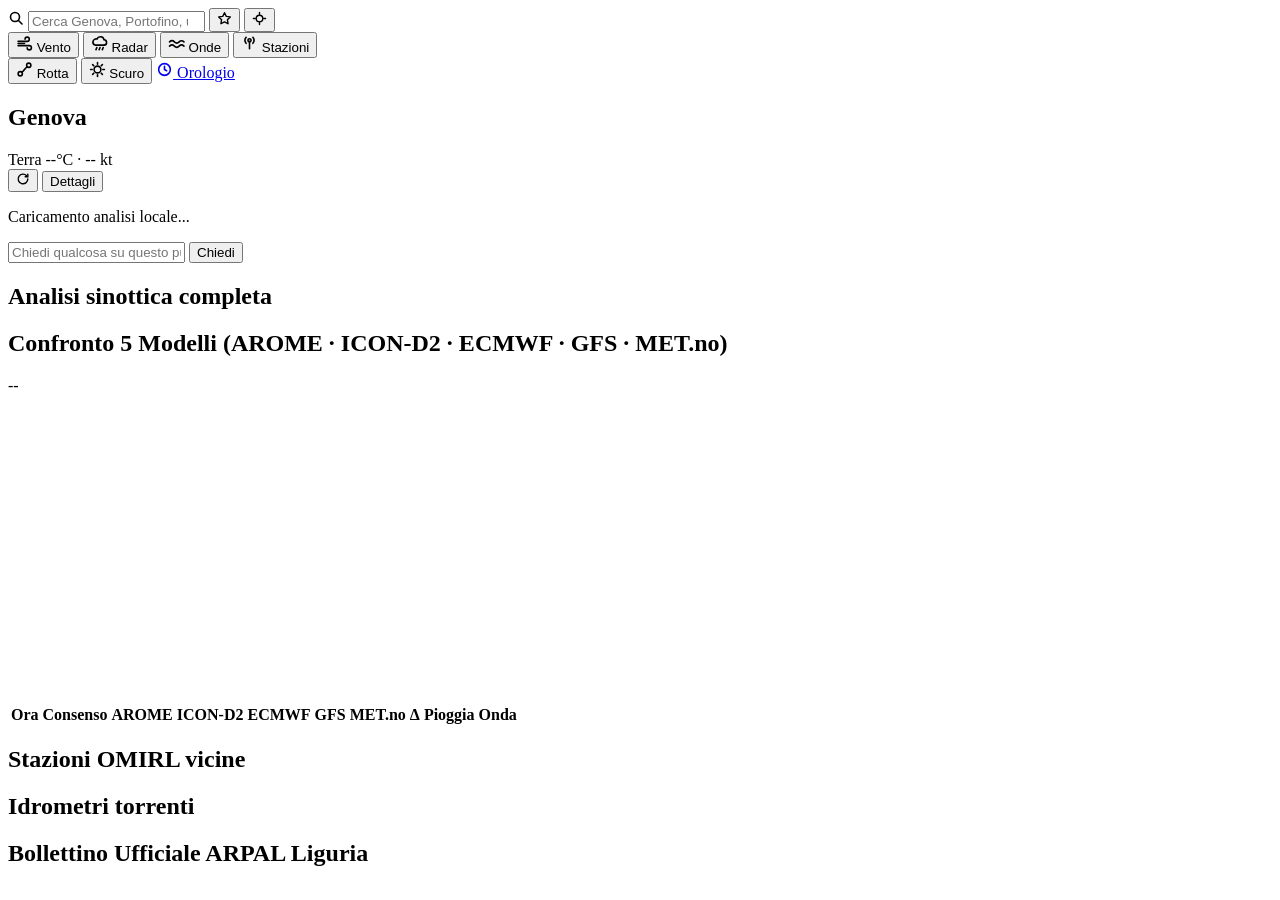
==== commit 775705f0: "fix(ADR-0013): resolve all 8 UX/layout/anti-collision issues from visual tour" ====
--- a/frontend/index.html
+++ b/frontend/index.html
@@ -55,10 +55,15 @@
         </div>
         <div id="loc-picker-list" class="loc-dropdown-list" role="listbox" aria-label="Elenco località"></div>
       </div>
+
+      <!-- 3. Watch Banner condizionale & Radar Scrubber impilati senza sovrapposizioni -->
+      <div id="liguria-watch-banner" class="watch-banner glass-panel" hidden role="status"></div>
+      <div id="radar-bar" class="radar-bar glass-panel" hidden>
+        <button id="btn-radar-play" type="button" class="btn-mini">Play</button>
+        <input id="radar-frame-slider" type="range" min="0" max="0" value="0" class="radar-slider" aria-label="Timeline radar" />
+        <span id="radar-time-label" class="radar-time">Live</span>
+      </div>
     </div>
-
-    <!-- 3. Top-Center: Watch Banner condizionale (visibile solo in allerta / convergenza alta) -->
-    <div id="liguria-watch-banner" class="watch-banner glass-panel" hidden role="status"></div>
 
     <!-- 4. Right Rail stile Windy: 1 solo layer attivo alla volta + Rotta + Tema + Orologio -->
     <aside id="layer-rail" class="layer-rail glass-panel" aria-label="Livelli mappa e strumenti">
@@ -97,13 +102,6 @@
       </a>
     </aside>
 
-    <!-- 5. Radar Player compatto (visibile solo quando è attivo il layer Radar) -->
-    <div id="radar-bar" class="radar-bar glass-panel" hidden>
-      <button id="btn-radar-play" type="button" class="btn-mini">Play</button>
-      <input id="radar-frame-slider" type="range" min="0" max="0" value="0" class="radar-slider" aria-label="Timeline radar" />
-      <span id="radar-time-label" class="radar-time">Live</span>
-    </div>
-
     <!-- 6. Pannello flottante Rotta Costiera (traccia direttamente sulla mappa) -->
     <section id="route-panel" class="route-panel glass-panel" hidden aria-label="Calcolatore rotta costiera">
       <div class="route-panel-head">
@@ -183,8 +181,12 @@
           <div id="ask-answer" class="ask-answer" hidden></div>
         </div>
 
-        <!-- LIVELLO ESPANSO: 5 Modelli, Grafici, Stazioni OMIRL, Idrometri & ARPAL -->
+        <!-- LIVELLO ESPANSO: Analisi tecnica, 5 Modelli, Grafici, Stazioni OMIRL, Idrometri & ARPAL -->
         <div class="sheet-expanded">
+          <div class="exp-section">
+            <h2>Analisi sinottica completa</h2>
+            <p id="ai-full-analysis" class="ai-full-analysis"></p>
+          </div>
           <div class="exp-section">
             <div class="exp-head">
               <h2>Confronto 5 Modelli (AROME · ICON-D2 · ECMWF · GFS · MET.no)</h2>
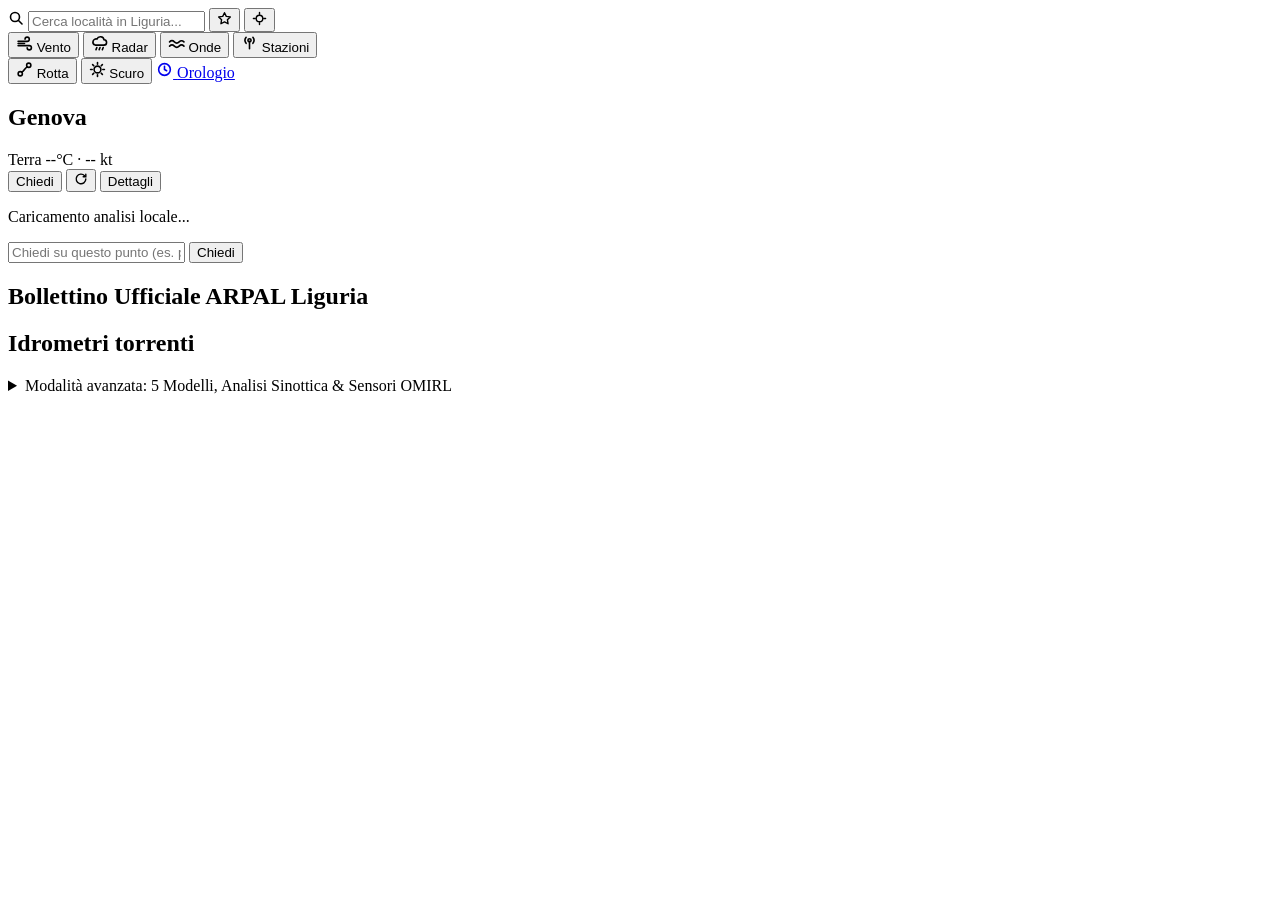
==== commit 6ea40a99: "fix(ux): replace CARTO watermark tiles, fix mobile sheet collisions, cut first-level noise" ====
--- a/frontend/index.html
+++ b/frontend/index.html
@@ -28,7 +28,7 @@
           id="loc-search-input"
           type="search"
           class="search-input"
-          placeholder="Cerca Genova, Portofino, una rada..."
+          placeholder="Cerca località in Liguria..."
           aria-label="Cerca località Provincia di Genova"
           autocomplete="off"
         />
@@ -148,6 +148,7 @@
             <span id="sheet-peek-summary" class="sheet-peek-summary">--°C · -- kt</span>
           </div>
           <div class="sheet-header-actions">
+            <button id="btn-sheet-ask" type="button" class="btn-expand" title="Fai una domanda su questo punto">Chiedi</button>
             <button id="btn-sheet-refresh" type="button" class="pill-icon-btn" title="Aggiorna dati" aria-label="Aggiorna dati live">
               <svg width="14" height="14" viewBox="0 0 16 16" fill="none" stroke="currentColor" stroke-width="1.6" stroke-linecap="round"><path d="M13.5 8a5.5 5.5 0 1 1-1.4-3.7"/><path d="M13.5 2.5v3h-3"/></svg>
             </button>
@@ -157,7 +158,7 @@
       </div>
 
       <div class="sheet-scroll">
-        <!-- LIVELLO MEDIO: Sintesi umana 2 frasi + 4 metriche + Timeline 24h + AI Ask -->
+        <!-- LIVELLO MEDIO: Sintesi umana 2 frasi + 4 metriche + Timeline 24h -->
         <div class="sheet-medium">
           <p id="ai-short-summary" class="ai-short-summary">Caricamento analisi locale...</p>
 
@@ -166,72 +167,76 @@
           <div class="hourly-wrap">
             <div id="hourly-strip" class="hourly-strip" role="list" aria-label="Previsione oraria prossime 24 ore"></div>
           </div>
-
+        </div>
+
+        <!-- LIVELLO ESPANSO: AI Ask, Bollettino ARPAL, Idrometri (solo Terra) & Modalità Avanzata -->
+        <div class="sheet-expanded">
           <form id="ask-form" class="ask-bar">
             <input
               id="ask-input"
               type="text"
               class="ask-input"
               maxlength="240"
-              placeholder="Chiedi qualcosa su questo punto (es. piove stasera? com'è il mare alle 16?)..."
+              placeholder="Chiedi su questo punto (es. piove stasera? com'è il mare?)..."
               aria-label="Fai una domanda meteo su questo punto"
             />
             <button id="ask-submit" type="submit" class="btn-primary-pill">Chiedi</button>
           </form>
           <div id="ask-answer" class="ask-answer" hidden></div>
-        </div>
-
-        <!-- LIVELLO ESPANSO: Analisi tecnica, 5 Modelli, Grafici, Stazioni OMIRL, Idrometri & ARPAL -->
-        <div class="sheet-expanded">
-          <div class="exp-section">
-            <h2>Analisi sinottica completa</h2>
-            <p id="ai-full-analysis" class="ai-full-analysis"></p>
-          </div>
-          <div class="exp-section">
-            <div class="exp-head">
-              <h2>Confronto 5 Modelli (AROME · ICON-D2 · ECMWF · GFS · MET.no)</h2>
-              <div id="models-divergence-summary" class="divergence-pill">--</div>
-            </div>
-            <div class="charts-grid">
-              <div class="chart-card"><canvas id="chart-multimodel"></canvas></div>
-              <div class="chart-card"><canvas id="chart-wind-wave"></canvas></div>
-            </div>
-            <div class="table-wrap">
-              <table class="models-table">
-                <thead>
-                  <tr>
-                    <th>Ora</th>
-                    <th>Consenso</th>
-                    <th>AROME</th>
-                    <th>ICON-D2</th>
-                    <th>ECMWF</th>
-                    <th>GFS</th>
-                    <th>MET.no</th>
-                    <th>Δ</th>
-                    <th>Pioggia</th>
-                    <th>Onda</th>
-                  </tr>
-                </thead>
-                <tbody id="models-5-hourly-tbody"></tbody>
-              </table>
-            </div>
-          </div>
 
           <div class="exp-grid-2">
             <div class="exp-section">
-              <h2>Stazioni OMIRL vicine</h2>
-              <div id="omirl-stations-grid" class="obs-list"></div>
+              <h2>Bollettino Ufficiale ARPAL Liguria</h2>
+              <div id="arpal-bulletin-box" class="arpal-list"></div>
             </div>
-            <div class="exp-section">
+            <div id="hydrometers-section" class="exp-section">
               <h2>Idrometri torrenti</h2>
               <div id="omirl-hydrometers-grid" class="obs-list"></div>
             </div>
           </div>
 
-          <div class="exp-section">
-            <h2>Bollettino Ufficiale ARPAL Liguria</h2>
-            <div id="arpal-bulletin-box" class="arpal-list"></div>
-          </div>
+          <details id="advanced-meteo-details" class="advanced-details">
+            <summary class="advanced-summary">Modalità avanzata: 5 Modelli, Analisi Sinottica &amp; Sensori OMIRL</summary>
+            <div class="advanced-body">
+              <div class="exp-section">
+                <h2>Analisi sinottica completa</h2>
+                <p id="ai-full-analysis" class="ai-full-analysis"></p>
+              </div>
+              <div class="exp-section">
+                <div class="exp-head">
+                  <h2>Confronto 5 Modelli (AROME · ICON-D2 · ECMWF · GFS · MET.no)</h2>
+                  <div id="models-divergence-summary" class="divergence-pill">--</div>
+                </div>
+                <div class="charts-grid">
+                  <div class="chart-card"><canvas id="chart-multimodel"></canvas></div>
+                  <div class="chart-card"><canvas id="chart-wind-wave"></canvas></div>
+                </div>
+                <div class="table-wrap">
+                  <table class="models-table">
+                    <thead>
+                      <tr>
+                        <th>Ora</th>
+                        <th>Consenso</th>
+                        <th>AROME</th>
+                        <th>ICON-D2</th>
+                        <th>ECMWF</th>
+                        <th>GFS</th>
+                        <th>MET.no</th>
+                        <th>Δ</th>
+                        <th>Pioggia</th>
+                        <th>Onda</th>
+                      </tr>
+                    </thead>
+                    <tbody id="models-5-hourly-tbody"></tbody>
+                  </table>
+                </div>
+              </div>
+              <div class="exp-section">
+                <h2>Stazioni OMIRL vicine</h2>
+                <div id="omirl-stations-grid" class="obs-list"></div>
+              </div>
+            </div>
+          </details>
 
           <footer class="sheet-disclaimers">
             <div id="disclaimer-land-text"></div>
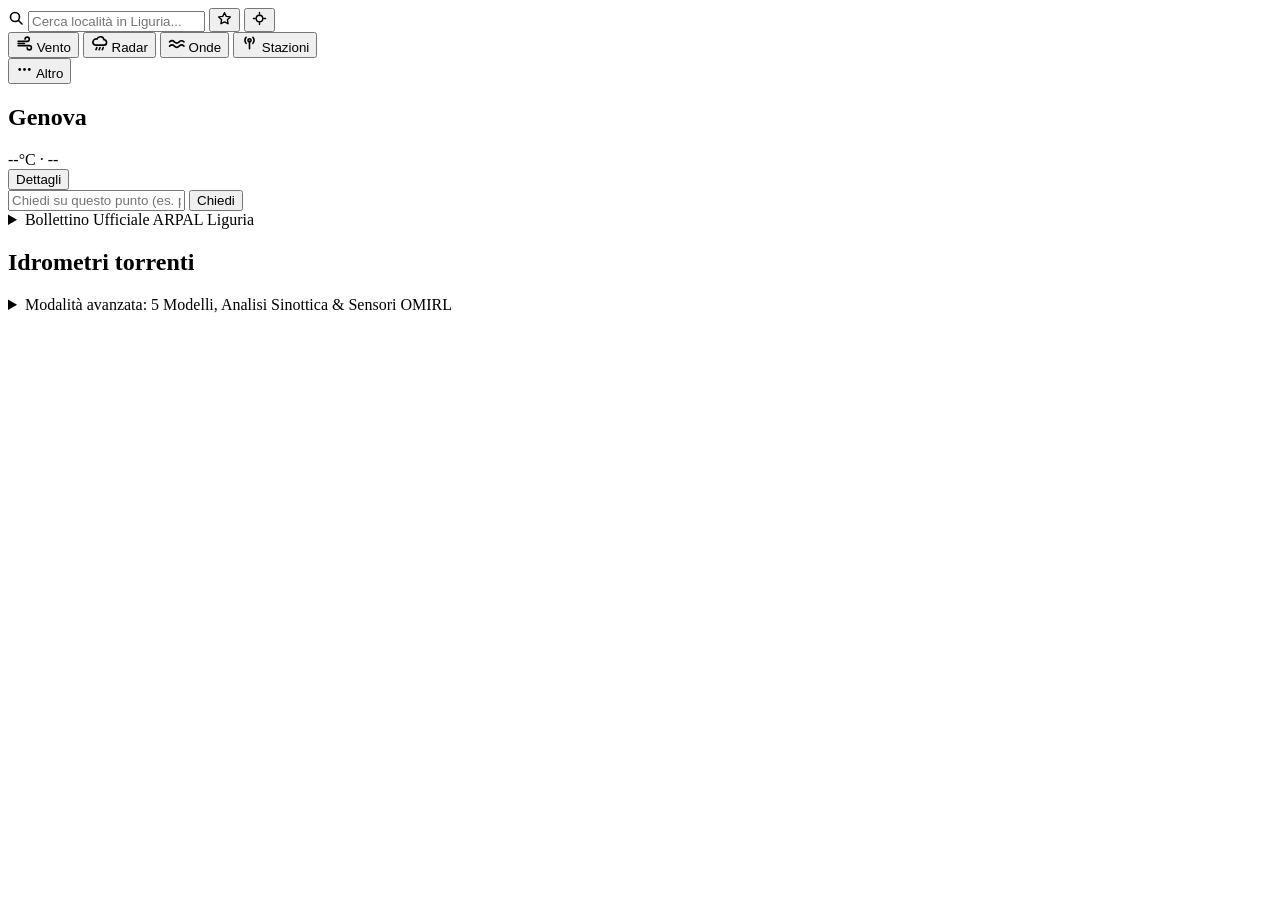
==== commit a9cd65bf: "refactor(ux): enforce strict 3-metric budget, compact dock, unified km/h, clean expanded grid" ====
--- a/frontend/index.html
+++ b/frontend/index.html
@@ -88,19 +88,23 @@
 
       <div class="rail-divider" aria-hidden="true"></div>
 
-      <button id="btn-open-route" type="button" class="rail-btn" aria-expanded="false" title="Pianifica Rotta Costiera">
-        <svg width="17" height="17" viewBox="0 0 16 16" fill="none" stroke="currentColor" stroke-width="1.5" stroke-linecap="round"><circle cx="4" cy="12" r="2"/><circle cx="12" cy="4" r="2"/><path d="M5.5 10.5C8 9 8 7 10.5 5.5"/></svg>
-        <span>Rotta</span>
+      <button id="btn-rail-more" type="button" class="rail-btn" aria-expanded="false" aria-controls="rail-more-menu" title="Altri strumenti">
+        <svg width="17" height="17" viewBox="0 0 16 16" fill="currentColor" aria-hidden="true"><circle cx="3.5" cy="8" r="1.3"/><circle cx="8" cy="8" r="1.3"/><circle cx="12.5" cy="8" r="1.3"/></svg>
+        <span>Altro</span>
       </button>
-      <button id="btn-toggle-theme" type="button" class="rail-btn" title="Cambia tema Chiaro / Scuro">
-        <svg width="17" height="17" viewBox="0 0 16 16" fill="none" stroke="currentColor" stroke-width="1.5" stroke-linecap="round"><circle cx="8" cy="8" r="3.2"/><path d="M8 1.5v1.5M8 13v1.5M1.5 8H3M13 8h1.5M3.4 3.4l1.1 1.1M11.5 11.5l1.1 1.1M12.6 3.4l-1.1 1.1M4.5 11.5l-1.1 1.1"/></svg>
-        <span id="theme-label">Scuro</span>
+    </aside>
+
+    <div id="rail-more-menu" class="rail-more-menu glass-panel" hidden>
+      <button id="btn-open-route" type="button" class="rail-more-item" aria-expanded="false">
+        <span>Pianifica Rotta Costiera</span>
       </button>
-      <a href="/orologio" class="rail-btn" title="Vista Smartwatch / Plancia">
-        <svg width="17" height="17" viewBox="0 0 16 16" fill="none" stroke="currentColor" stroke-width="1.5" stroke-linecap="round"><circle cx="8" cy="8" r="5.5"/><path d="M8 5v3l2 1.2"/></svg>
-        <span>Orologio</span>
+      <button id="btn-toggle-theme" type="button" class="rail-more-item">
+        <span>Tema: <strong id="theme-label">Scuro</strong></span>
+      </button>
+      <a href="/orologio" class="rail-more-item">
+        <span>Vista Smartwatch (/orologio)</span>
       </a>
-    </aside>
+    </div>
 
     <!-- 6. Pannello flottante Rotta Costiera (traccia direttamente sulla mappa) -->
     <section id="route-panel" class="route-panel glass-panel" hidden aria-label="Calcolatore rotta costiera">
@@ -144,24 +148,17 @@
         <div class="sheet-header-main">
           <div class="sheet-title-group">
             <h1 id="sheet-peek-title" class="sheet-title">Genova</h1>
-            <span id="sheet-mode-badge" class="mode-pill">Terra</span>
-            <span id="sheet-peek-summary" class="sheet-peek-summary">--°C · -- kt</span>
+            <span id="sheet-peek-summary" class="sheet-peek-summary">--°C · --</span>
           </div>
           <div class="sheet-header-actions">
-            <button id="btn-sheet-ask" type="button" class="btn-expand" title="Fai una domanda su questo punto">Chiedi</button>
-            <button id="btn-sheet-refresh" type="button" class="pill-icon-btn" title="Aggiorna dati" aria-label="Aggiorna dati live">
-              <svg width="14" height="14" viewBox="0 0 16 16" fill="none" stroke="currentColor" stroke-width="1.6" stroke-linecap="round"><path d="M13.5 8a5.5 5.5 0 1 1-1.4-3.7"/><path d="M13.5 2.5v3h-3"/></svg>
-            </button>
             <button id="btn-sheet-expand" type="button" class="btn-expand" aria-label="Espandi o comprimi pannello">Dettagli</button>
           </div>
         </div>
       </div>
 
       <div class="sheet-scroll">
-        <!-- LIVELLO MEDIO: Sintesi umana 2 frasi + 4 metriche + Timeline 24h -->
+        <!-- LIVELLO MEDIO: Massimo 3 metriche primarie + Timeline oraria -->
         <div class="sheet-medium">
-          <p id="ai-short-summary" class="ai-short-summary">Caricamento analisi locale...</p>
-
           <div id="sheet-metrics-grid" class="metrics-row"></div>
 
           <div class="hourly-wrap">
@@ -169,7 +166,7 @@
           </div>
         </div>
 
-        <!-- LIVELLO ESPANSO: AI Ask, Bollettino ARPAL, Idrometri (solo Terra) & Modalità Avanzata -->
+        <!-- LIVELLO ESPANSO: AI Ask, Metriche secondarie, ARPAL (chiuso), Idrometri & Modalità Avanzata -->
         <div class="sheet-expanded">
           <form id="ask-form" class="ask-bar">
             <input
@@ -184,11 +181,15 @@
           </form>
           <div id="ask-answer" class="ask-answer" hidden></div>
 
-          <div class="exp-grid-2">
-            <div class="exp-section">
-              <h2>Bollettino Ufficiale ARPAL Liguria</h2>
-              <div id="arpal-bulletin-box" class="arpal-list"></div>
-            </div>
+          <div id="extra-metrics-row" class="extra-metrics-row"></div>
+
+          <div id="exp-grid-2" class="exp-grid-2">
+            <details class="advanced-details">
+              <summary class="advanced-summary">Bollettino Ufficiale ARPAL Liguria</summary>
+              <div class="advanced-body">
+                <div id="arpal-bulletin-box" class="arpal-list"></div>
+              </div>
+            </details>
             <div id="hydrometers-section" class="exp-section">
               <h2>Idrometri torrenti</h2>
               <div id="omirl-hydrometers-grid" class="obs-list"></div>
